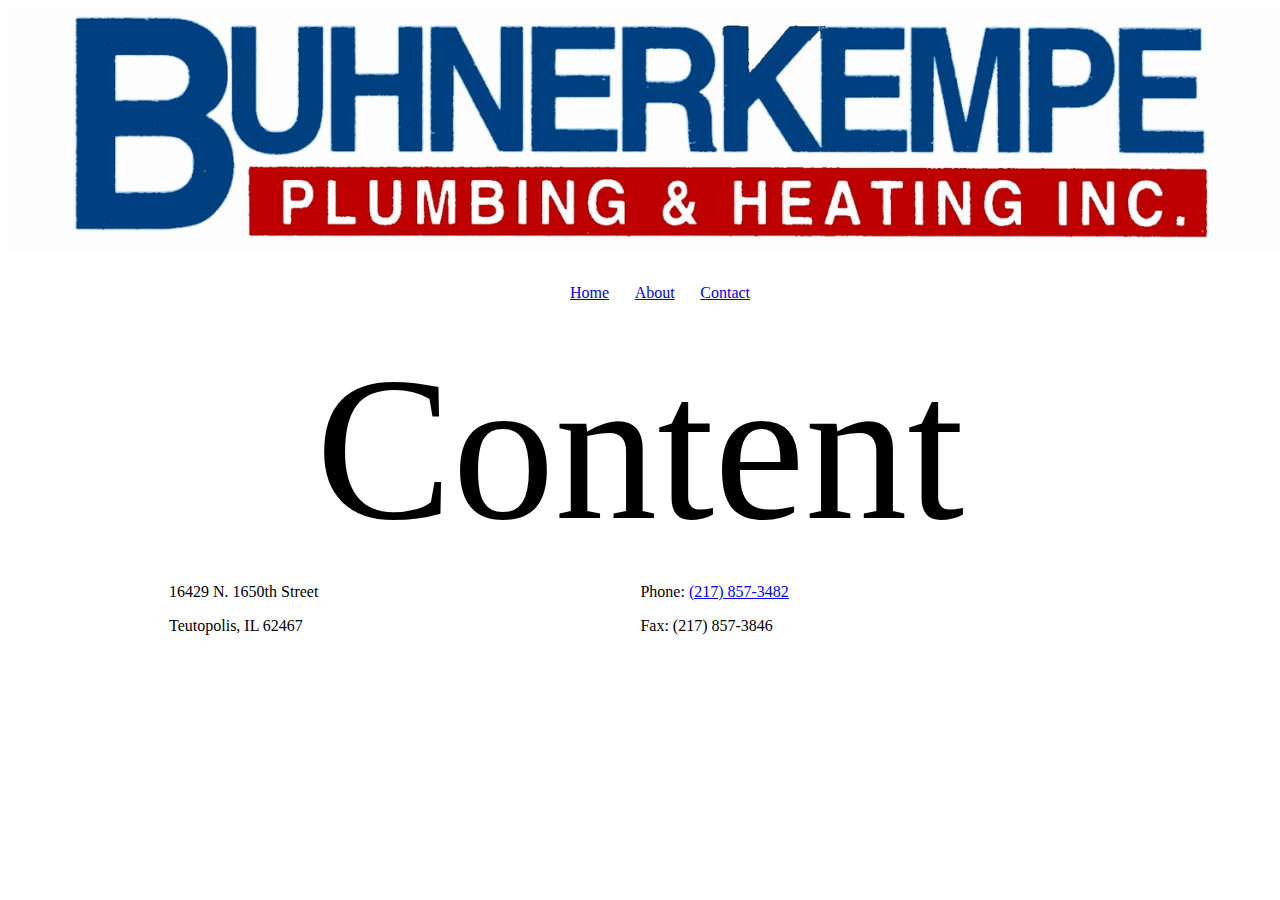
==== html/index.html @ 70745ec4 "added navigation links" ====
<!DOCTYPE html>
<html>
	<head>
		<meta charset="UTF-8">
		<link rel="stylesheet" href="../Styles/style.css">
	</head>
	<body>
		<div class="grid">
			<div class="header">
				<a href="../html/index.html"><img src="../Images/bph-logo.gif"></a>
			</div>
			<div class="menu">
				<nav class="navigation">
					<ul>
						<li class="nav-item"><a href="home.html">Home</a></li>
						<li class="nav-item"><a href="about.html">About</a></li>
						<li class="nav-item"><a href="contact.html">Contact</a></li>
					</ul>
				</nav>
			</div>
			<div class="content">Content</div>
			<div class="footer">
				<div class="address">
					<p>16429 N. 1650th Street</p>
					<p>Teutopolis, IL 62467</p>
				</div>
				<div class="contact">
					<p id="phone">Phone: <a href="tel: +1-217-847-3482">(217) 857-3482</a></p>
					<p id="fax">Fax: (217) 857-3846</p>
				</div>
				<img !--src="Images/bph-contact.gif"--!>
			</div>
		</div>
	</body>
</html>
---- Styles/style.css ----
img {
	max-width: 100vw;
	margin: 0 auto;
}
.grid {
	display: grid;
	grid-template-columns: repeat(auto-fit, minmax(100px, 1fr));
	grid-template-rows: auto auto auto auto;
}

.grid > div {
	display: flex;
	font-size: 2 vw;
	color:  black;
}

.header {
	grid-column: 1 / -1;
	max-width: 100vw;
	margin: 0 auto;
	height: auto;
}

.menu {
	grid-column: 1 / -1;
	max-width: 100vw;
	margin: 0 auto;
}

.content {
	grid-column: 1 / -1;
	max-width: 100vw;
	margin: 0 auto;
	font-size: 16vw;
}

.navigation > ul {	
	display: grid;
	grid-template-columns: repeat(auto-fit);
	grid-template-rows: auto;
}

.nav-item {
	display: inline;
	grid-row: 1 / -1;
	padding: 1vw;
}

.footer {
	grid-column: 1 / -1;
	display: grid;
	grid-template-columns: repeat(auto-fit, minmax(100px, 1fr));
	grid-template-rows: auto auto;
}

.address {
	grid-column: 1 / -1;
	margin: 0 auto;
}

.contact {
	grid-column: 2 / -1;
	margin: 0 auto;
}
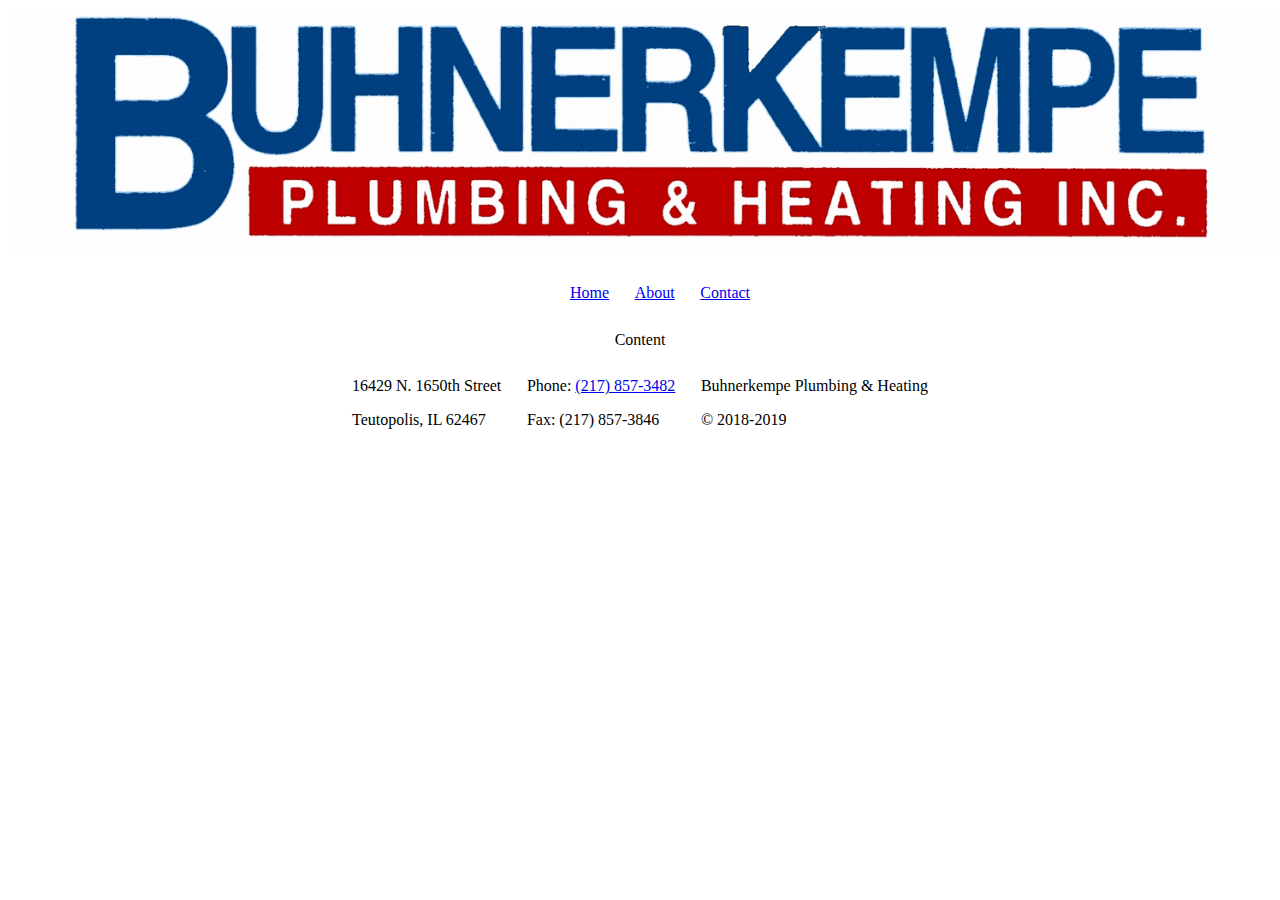
==== commit a09a98c4: "added copyright element" ====
--- a/html/index.html
+++ b/html/index.html
@@ -28,6 +28,10 @@
 					<p id="phone">Phone: <a href="tel: +1-217-847-3482">(217) 857-3482</a></p>
 					<p id="fax">Fax: (217) 857-3846</p>
 				</div>
+				<div class="copyright">
+					<p>Buhnerkempe Plumbing &amp; Heating</p>
+					<p>&#169; 2018-2019</p>
+				</div>
 				<img !--src="Images/bph-contact.gif"--!>
 			</div>
 		</div>
--- a/Styles/style.css
+++ b/Styles/style.css
@@ -31,7 +31,11 @@
 	grid-column: 1 / -1;
 	max-width: 100vw;
 	margin: 0 auto;
-	font-size: 16vw;
+	flex-direction: column;
+}
+
+.profile > img {
+	max-width: 200px;
 }
 
 .navigation > ul {	
@@ -48,17 +52,27 @@
 
 .footer {
 	grid-column: 1 / -1;
+	justify-self: center;
 	display: grid;
-	grid-template-columns: repeat(auto-fit, minmax(100px, 1fr));
+	grid-template-columns: repeat(auto-fit);
 	grid-template-rows: auto auto;
 }
 
 .address {
 	grid-column: 1 / -1;
 	margin: 0 auto;
+	padding: 1vw;
+	border: 1px black;
 }
 
 .contact {
 	grid-column: 2 / -1;
 	margin: 0 auto;
+	padding: 1vw;
 }
+
+.copyright {
+	grid-column: 3 / -1;
+	margin: 0 auto;
+	padding: 1vw;
+}